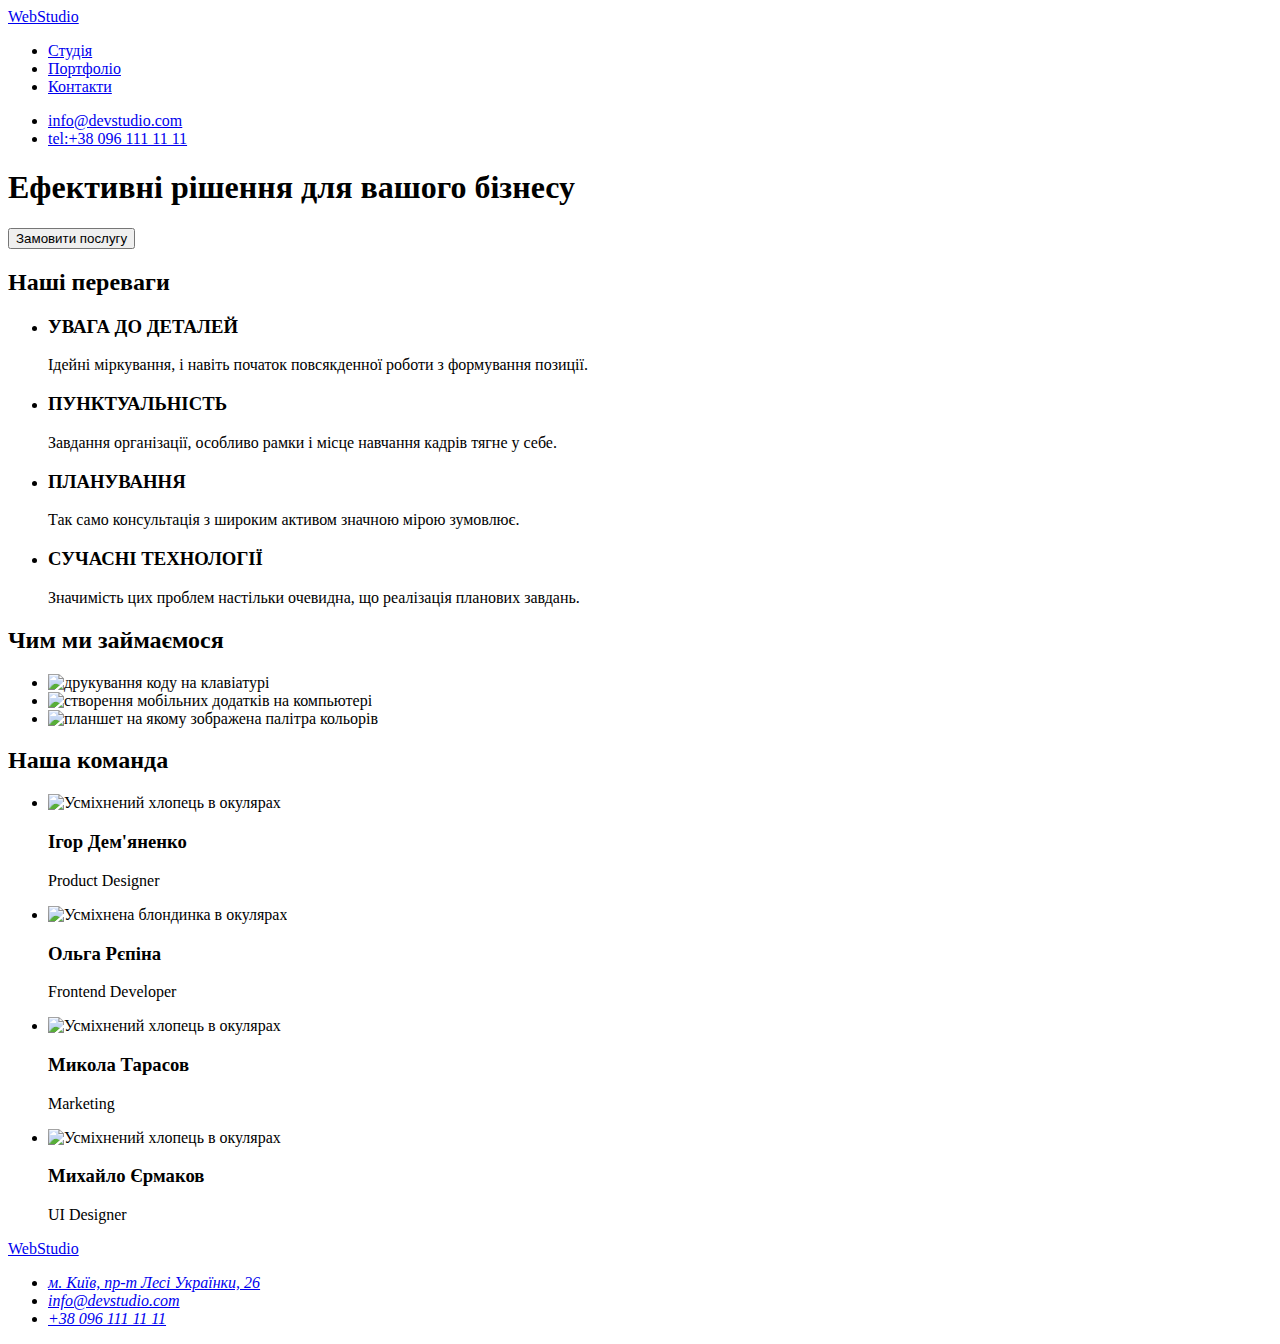
==== index.html @ f0db823b "update portfolio html" ====
<!DOCTYPE html>
<html lang="uk">
<head>
    <meta charset="UTF-8">
    <meta http-equiv="X-UA-Compatible" content="IE=edge">
    <meta name="viewport" content="width=device-width, initial-scale=1.0">
    <link rel="stylesheet" href="./css/styles.css">
    <title>Web Studio</title>
</head>
<body>
    <header>
<nav>
    <a href="./index.html">WebStudio</a>
    <ul>
        <li><a href="./index.html">Студія</a></li>
        <li><a href="#">Портфоліо</a></li>
        <li><a href="#">Контакти</a></li>
    </ul>
</nav>
<ul>
    <li><a href="mailto:info@devstudio.com">info@devstudio.com</a></li>
    <li><a href="tel:+380961111111">tel:+38 096 111 11 11</a></li>
</ul>
    </header>
    <main>
        <section>  
            <h1>Ефективні рішення для вашого бізнесу</h1>
            <button type="button">Замовити послугу</button>
        </section>
        <section> 
            <h2>Наші переваги</h2>
            <ul>
                <li>
                    <h3>УВАГА ДО ДЕТАЛЕЙ</h3>
                    <p>Ідейні міркування, і навіть початок повсякденної роботи з формування позиції.</p>
                </li>
                <li>
                    <h3>ПУНКТУАЛЬНІСТЬ</h3>
                    <p>Завдання організації, особливо рамки і місце навчання кадрів тягне у себе.</p>
                </li>
                <li>
                    <h3>ПЛАНУВАННЯ</h3>
                    <p>Так само консультація з широким активом значною мірою зумовлює.</p>
                </li>
                <li>
                    <h3>СУЧАСНІ ТЕХНОЛОГІЇ</h3>
                    <p>Значимість цих проблем настільки очевидна, що реалізація планових завдань.</p>
                </li>
            </ul>
        </section>
        <section>
<h2>Чим ми займаємося</h2>
<ul>
    <li>
        <img src="./images/computer.jpg" 
        alt="друкування коду на клавіатурі"
        width="370">
    </li>
    <li>
        <img src="./images/phone.jpg" 
        alt="створення мобільних додатків на компьютері"
        width="370">
    </li>
    <li>
        <img src="./images/planchette.jpg" 
        alt="планшет на якому зображена палітра кольорів"
        width="370">
    </li>
</ul>
</section>
<section> 
    <h2>Наша команда</h2>
    <ul>
        <li>
            <img src="./images/igor.jpg" 
            alt="Усміхнений хлопець в окулярах"
            width="270">
            <h3>Ігор Дем'яненко</h3>
            <p>Product Designer</p>
        </li>
        <li>
            <img src="./images/olga.jpg" 
            alt="Усміхнена блондинка в окулярах" 
            width="270">
            <h3>Ольга Рєпіна</h3>
            <p>Frontend Developer</p>
        </li>
        <li>
            <img src="./images/mykola.jpg" 
            alt="Усміхнений хлопець в окулярах" 
            width="270">
            <h3>Микола Тарасов</h3>
            <p>Marketing</p>
        </li>
        <li>
            <img src="./images/mykhailo.jpg" 
            alt="Усміхнений хлопець в окулярах" 
            width="270">
            <h3>Михайло Єрмаков</h3>
            <p>UI Designer</p>
        </li>
    </ul>
</section>
</main>
<footer>
    <a href="/">WebStudio</a>
    <address>
        <ul>
            <li>
                <a href="https://goo.gl/maps/CPtrU1FHBa2aNyZL9">м. Київ, пр-т Лесі Українки, 26</a>
            </li>
            <li>
                <a href="mailto:info@devstudio.com">info@devstudio.com</a>
            </li>
            <li>
                <a href="tel:+380961111111">+38 096 111 11 11</a>
            </li>
        </ul>
    </address>
</footer>
</body>
</html>
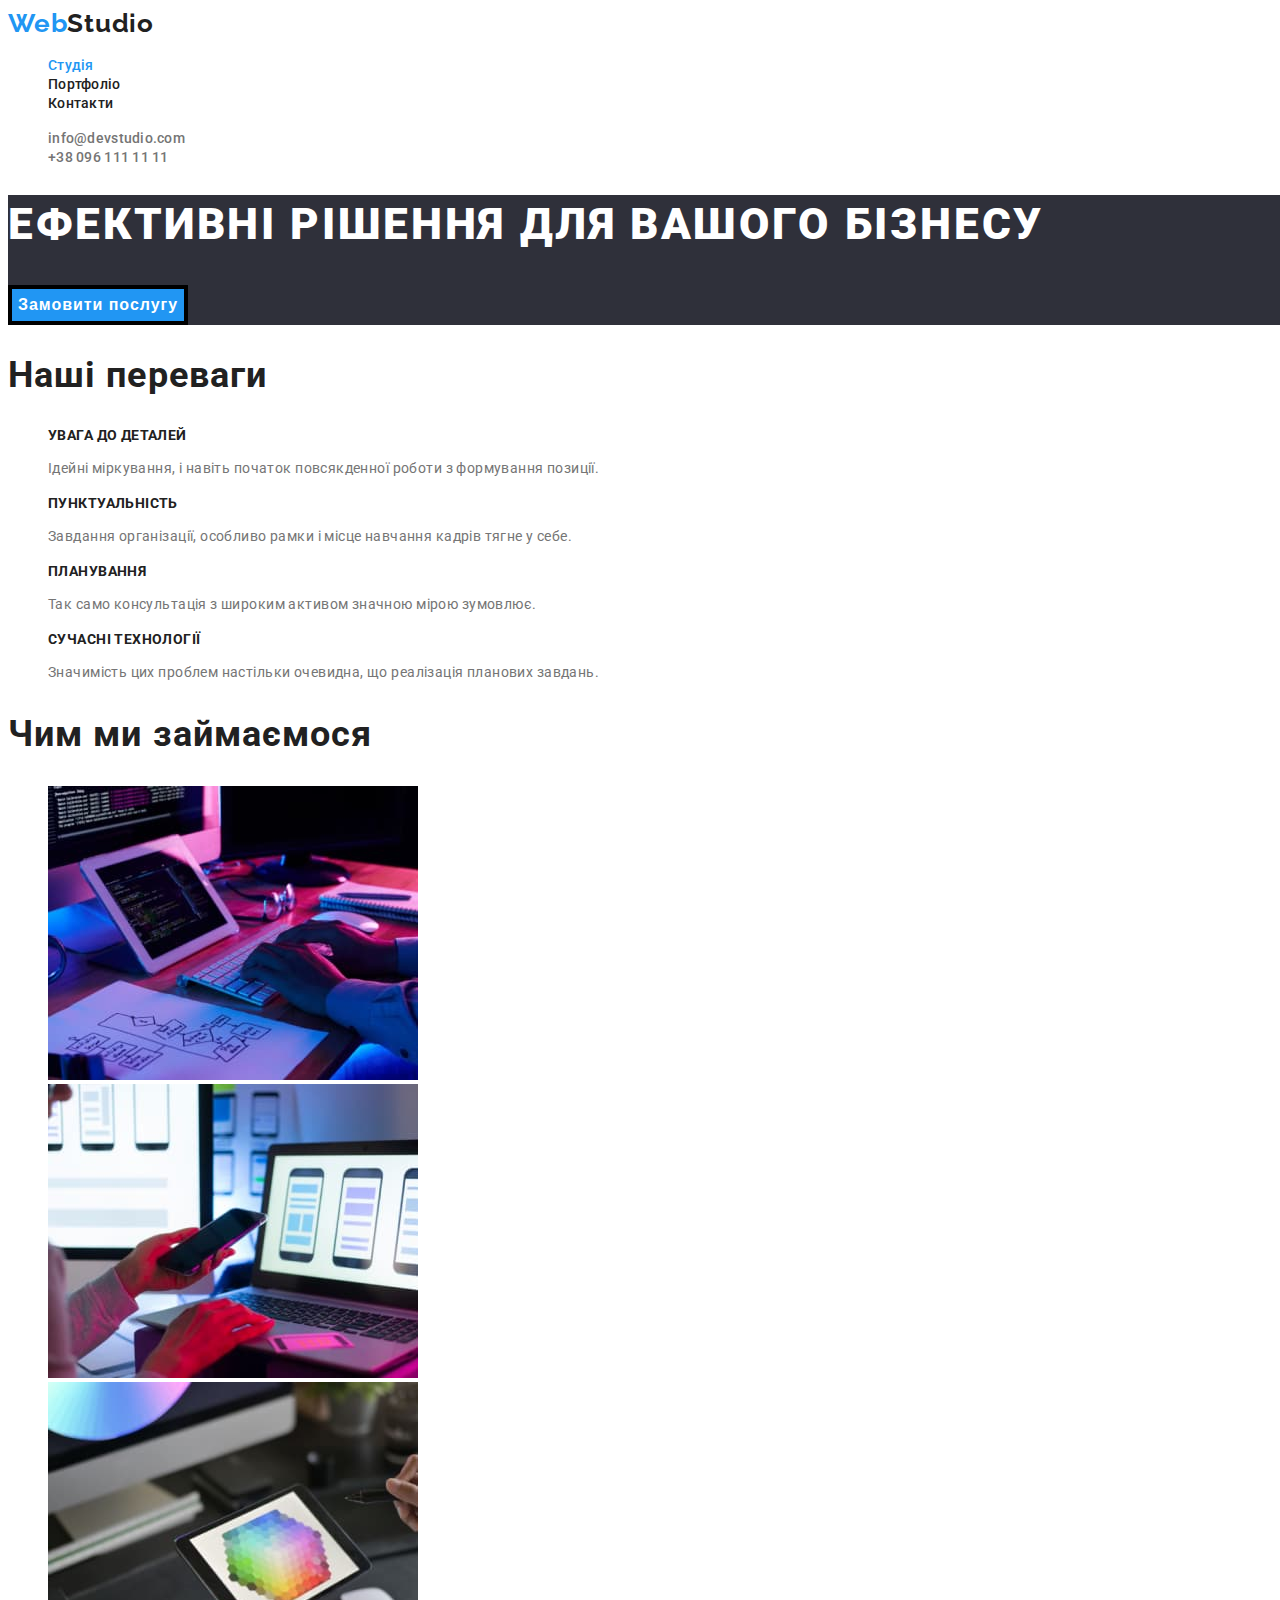
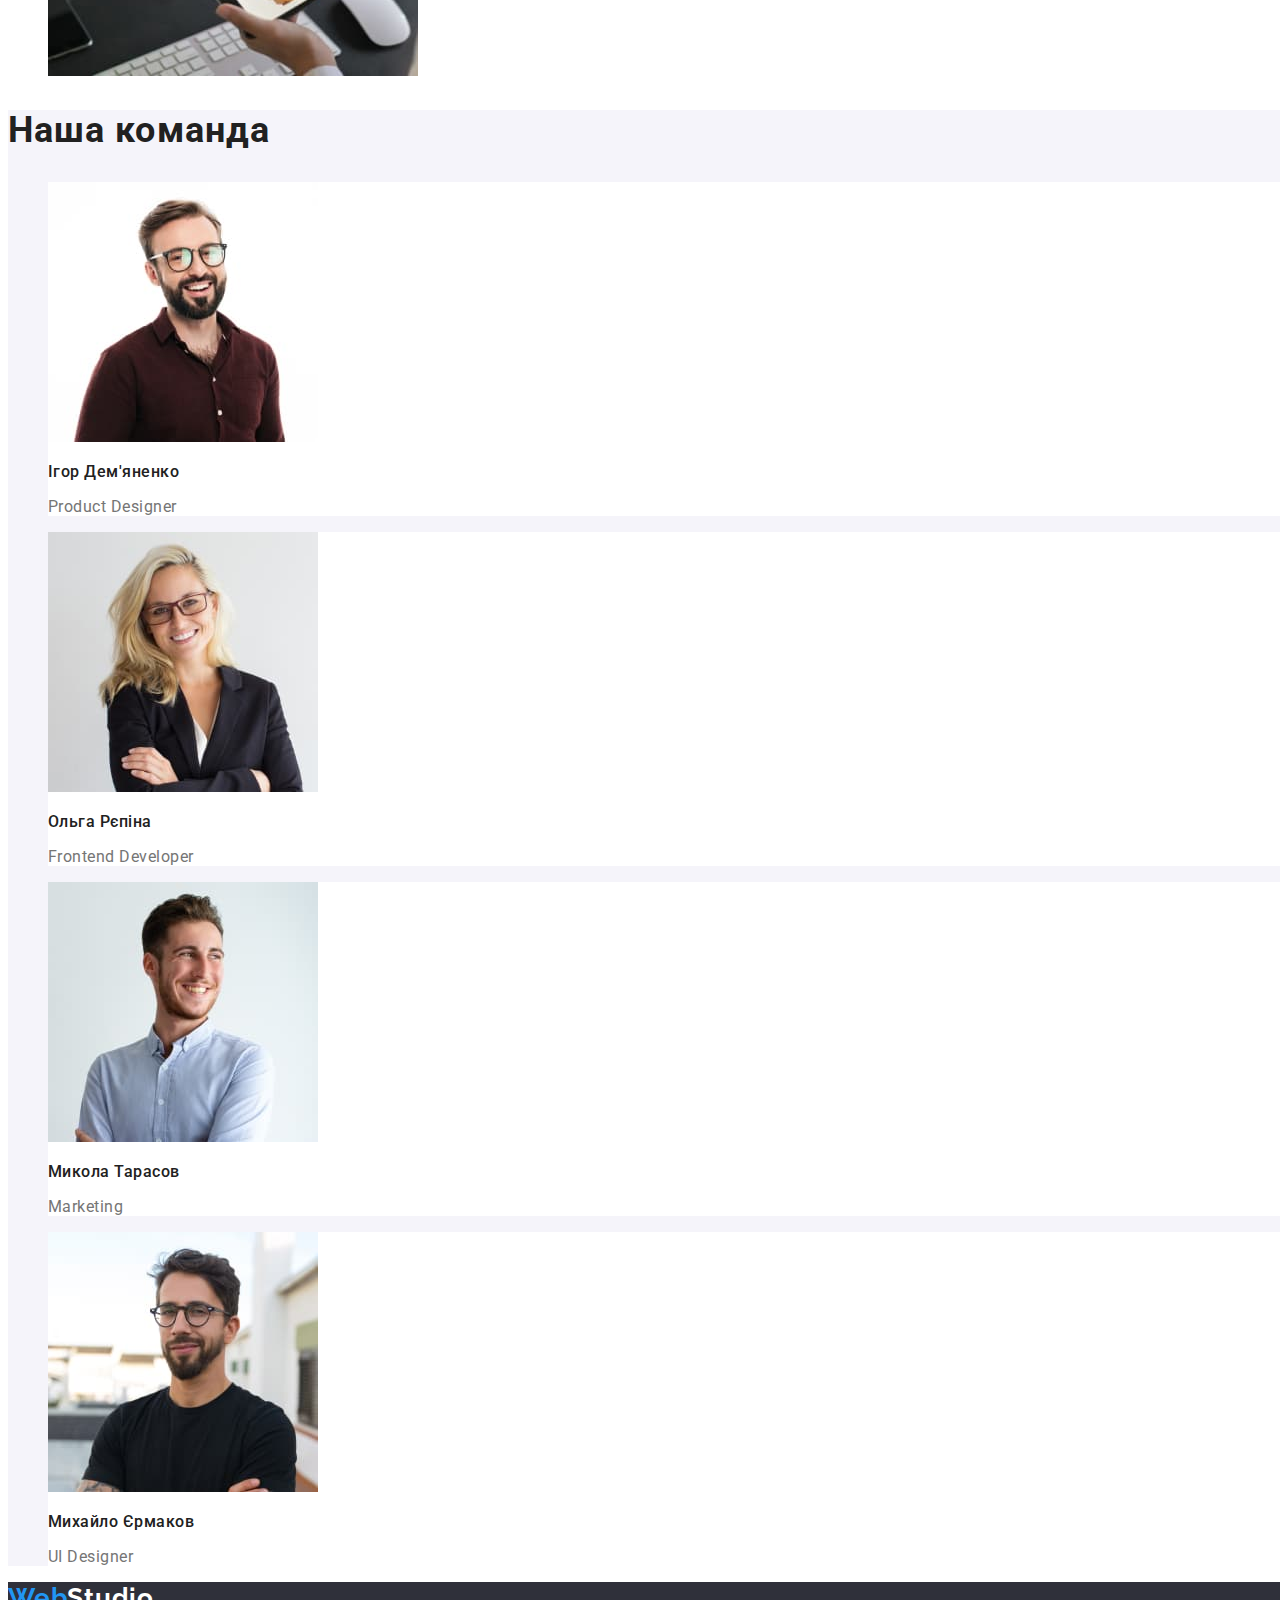
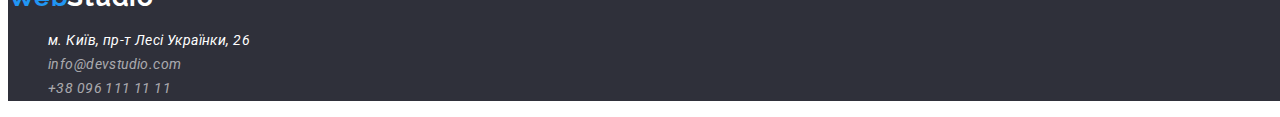
==== commit 34f71948: "update html" ====
--- a/index.html
+++ b/index.html
@@ -4,116 +4,120 @@
     <meta charset="UTF-8">
     <meta http-equiv="X-UA-Compatible" content="IE=edge">
     <meta name="viewport" content="width=device-width, initial-scale=1.0">
+    <title>Web Studio</title>
     <link rel="stylesheet" href="./css/styles.css">
-    <title>Web Studio</title>
+    <link rel="preconnect" href="https://fonts.googleapis.com">
+    <link rel="preconnect" href="https://fonts.gstatic.com" crossorigin>
+    <link href="https://fonts.googleapis.com/css2?family=Raleway:wght@700&family=Roboto:wght@400;500;700;900&display=swap"
+        rel="stylesheet">
 </head>
 <body>
-    <header>
+    <header class="header">
 <nav>
-    <a href="./index.html">WebStudio</a>
-    <ul>
-        <li><a href="./index.html">Студія</a></li>
-        <li><a href="#">Портфоліо</a></li>
-        <li><a href="#">Контакти</a></li>
+    <a class="logo-link" href="/index.html">Web<span class="logo-header">Studio</span></a>
+    <ul class="site-nav">
+        <li class="list"><a class="link current" href="./index.html">Студія</a></li>
+        <li class="list"><a class="link" href="./portfolio.html">Портфоліо</a></li>
+        <li class="list"><a class="link" href="#">Контакти</a></li>
     </ul>
 </nav>
-<ul>
-    <li><a href="mailto:info@devstudio.com">info@devstudio.com</a></li>
-    <li><a href="tel:+380961111111">tel:+38 096 111 11 11</a></li>
+<ul class="mail-tel-section">
+    <li class="list"><a class="link" href="mailto:info@devstudio.com">info@devstudio.com</a></li>
+    <li class="list"><a class="link" href="tel:+380961111111">+38 096 111 11 11</a></li>
 </ul>
     </header>
     <main>
-        <section>  
-            <h1>Ефективні рішення для вашого бізнесу</h1>
-            <button type="button">Замовити послугу</button>
+        <section class="main-section">  
+            <h1 class="hero-title">ЕФЕКТИВНІ РІШЕННЯ ДЛЯ ВАШОГО БІЗНЕСУ</h1>
+            <button class="primary-button" type="button">Замовити послугу</button>
         </section>
-        <section> 
-            <h2>Наші переваги</h2>
+        <section class="section-achievements"> 
+            <h2 class="title-section">Наші переваги</h2>
             <ul>
-                <li>
-                    <h3>УВАГА ДО ДЕТАЛЕЙ</h3>
-                    <p>Ідейні міркування, і навіть початок повсякденної роботи з формування позиції.</p>
+                <li class="list">
+                    <h3 class="title-list">УВАГА ДО ДЕТАЛЕЙ</h3>
+                    <p class="paragraph-list">Ідейні міркування, і навіть початок повсякденної роботи з формування позиції.</p>
                 </li>
-                <li>
-                    <h3>ПУНКТУАЛЬНІСТЬ</h3>
-                    <p>Завдання організації, особливо рамки і місце навчання кадрів тягне у себе.</p>
+                <li class="list">
+                    <h3 class="title-list">ПУНКТУАЛЬНІСТЬ</h3>
+                    <p class="paragraph-list">Завдання організації, особливо рамки і місце навчання кадрів тягне у себе.</p>
                 </li>
-                <li>
-                    <h3>ПЛАНУВАННЯ</h3>
-                    <p>Так само консультація з широким активом значною мірою зумовлює.</p>
+                <li class="list">
+                    <h3 class="title-list">ПЛАНУВАННЯ</h3>
+                    <p class="paragraph-list">Так само консультація з широким активом значною мірою зумовлює.</p>
                 </li>
-                <li>
-                    <h3>СУЧАСНІ ТЕХНОЛОГІЇ</h3>
-                    <p>Значимість цих проблем настільки очевидна, що реалізація планових завдань.</p>
+                <li class="list">
+                    <h3 class="title-list">СУЧАСНІ ТЕХНОЛОГІЇ</h3>
+                    <p class="paragraph-list">Значимість цих проблем настільки очевидна, що реалізація планових завдань.</p>
                 </li>
             </ul>
         </section>
-        <section>
-<h2>Чим ми займаємося</h2>
+        <section class="section-activity">
+<h2 class="title-section">Чим ми займаємося</h2>
 <ul>
-    <li>
-        <img src="./images/computer.jpg" 
+    <li class="list">
+        <img src="./images/html/computer.jpg" 
         alt="друкування коду на клавіатурі"
         width="370">
     </li>
-    <li>
-        <img src="./images/phone.jpg" 
+    <li class="list">
+        <img src="./images/html/phone.jpg" 
         alt="створення мобільних додатків на компьютері"
         width="370">
     </li>
-    <li>
-        <img src="./images/planchette.jpg" 
+    <li class="list">
+        <img src="./images/html/planchette.jpg" 
         alt="планшет на якому зображена палітра кольорів"
         width="370">
     </li>
 </ul>
 </section>
-<section> 
-    <h2>Наша команда</h2>
+<section class="section-team"> 
+    <h2 class="title-section">Наша команда</h2>
     <ul>
-        <li>
-            <img src="./images/igor.jpg" 
+        <li class="list1">
+            <img src="./images/html/igor.jpg" 
             alt="Усміхнений хлопець в окулярах"
             width="270">
-            <h3>Ігор Дем'яненко</h3>
-            <p>Product Designer</p>
+            <h3 class="team-member">Ігор Дем'яненко</h3>
+            <p class="team-member-specialization">Product Designer</p>
         </li>
-        <li>
-            <img src="./images/olga.jpg" 
+        <li class="list1">
+            <img src="./images/html/olga.jpg" 
             alt="Усміхнена блондинка в окулярах" 
             width="270">
-            <h3>Ольга Рєпіна</h3>
-            <p>Frontend Developer</p>
+            <h3 class="team-member">Ольга Рєпіна</h3>
+            <p class="team-member-specialization">Frontend Developer</p>
         </li>
-        <li>
-            <img src="./images/mykola.jpg" 
+        <li class="list1">
+            <img src="./images/html/mykola.jpg" 
             alt="Усміхнений хлопець в окулярах" 
             width="270">
-            <h3>Микола Тарасов</h3>
-            <p>Marketing</p>
+            <h3 class="team-member">Микола Тарасов</h3>
+            <p class="team-member-specialization">Marketing</p>
         </li>
-        <li>
-            <img src="./images/mykhailo.jpg" 
+        <li class="list1">
+            <img src="./images/html/mykhailo.jpg" 
             alt="Усміхнений хлопець в окулярах" 
             width="270">
-            <h3>Михайло Єрмаков</h3>
-            <p>UI Designer</p>
+            <h3 class="team-member">Михайло Єрмаков</h3>
+            <p class="team-member-specialization">UI Designer</p>
         </li>
     </ul>
 </section>
 </main>
-<footer>
-    <a href="/">WebStudio</a>
+<footer class="footer">
+    <a class="logo-link" href="/index.html">Web<span class="logo-header">Studio</span></a>
     <address>
-        <ul>
-            <li>
-                <a href="https://goo.gl/maps/CPtrU1FHBa2aNyZL9">м. Київ, пр-т Лесі Українки, 26</a>
+        <ul class="footer-list">
+            <li class="list">
+                <a class="link-map" href="https://goo.gl/maps/CPtrU1FHBa2aNyZL9">м. Київ, пр-т Лесі Українки, 26</a>
             </li>
-            <li>
-                <a href="mailto:info@devstudio.com">info@devstudio.com</a>
+            <li class="list">
+                <a class="adress-link" href="mailto:info@devstudio.com">info@devstudio.com</a>
             </li>
-            <li>
-                <a href="tel:+380961111111">+38 096 111 11 11</a>
+            <li class="list">
+                <a class="adress-link" href="tel:+380961111111">+38 096 111 11 11</a>
             </li>
         </ul>
     </address>
--- a/css/styles.css
+++ b/css/styles.css
@@ -0,0 +1,228 @@
+:root {
+    --color-primary: #2196f3;
+    --color-secondary: #2f303a;
+    --primary-text-color: #212121;
+    --white-color: #fff;
+
+}
+
+body {
+    width: 1600px;
+    font-family: 'Roboto', Arial, Helvetica, sans-serif;
+    font-weight: 400;
+    color: var(--primary-text-color);
+}
+
+.list {
+    list-style: none;
+}
+
+
+.logo-link {
+    font-family: 'Raleway';
+        text-decoration: none;
+        font-style: normal;
+        font-weight: 700;
+        font-size: 26px;
+        line-height: 1.192;
+        letter-spacing: 0.03em;
+        color: var(--color-primary);
+}
+
+.logo-header {
+    text-decoration: none;
+        font-weight: 700;
+        font-size: 26px;
+        line-height: 1.192;
+        letter-spacing: 0.03em;
+        color: var(--primary-text-color);
+}
+
+.site-nav .link {
+    color: var(--primary-text-color);
+    text-decoration: none;
+    font-weight: 500;
+    font-size: 14px;
+        line-height: 1.14;
+        letter-spacing: 0.02em;
+}
+
+.site-nav .link.current,
+.site-nav .link:hover,
+.site-nav .link:focus {
+    color: var(--color-primary);
+}
+
+.mail-tel-section .link {
+    color: #757575;
+    text-decoration: none;
+    font-weight: 500;
+    font-size: 14px;
+    line-height: 1.14;
+    letter-spacing: 0.02em;
+}
+
+.mail-tel-section .link:hover,
+.mail-tel-section .link:focus {
+    color: var(--color-primary);
+}
+
+.main-section {
+    width: 1600px;
+    background: var(--color-secondary);
+}
+
+
+.hero-title {
+        font-style: normal;
+        font-weight: 900;
+        font-size: 44px;
+        line-height: 1.363;
+        letter-spacing: 0.06em;
+    background-color: var(--color-secondary);
+    color: var(--white-color);
+}
+
+.primary-button {
+    color: var(--white-color);
+    background-color: var(--color-primary);
+    font-weight: 700;
+    font-size: 16px;
+    line-height: 1.88;
+    display: flex;
+    align-items: center;
+    text-align: center;
+    letter-spacing: 0.06em;
+    border: 4px solid black;
+    cursor: pointer;
+}
+
+.primary-button:hover,
+.primary-button:focus {
+    color: var(--white-color);
+    background-color: #188CE8;
+}
+
+.section-achievements .title-list {
+font-weight: 700;
+    font-size: 14px;
+    line-height: 1.142;
+    letter-spacing: 0.03em;
+    color: var(--primary-text-color);
+}
+
+.section-achievements .paragraph-list {
+    font-size: 14px;
+        line-height: 1.714;
+        letter-spacing: 0.03em;
+        color: #757575;
+}
+
+.title-section {
+    font-weight: 700;
+        font-size: 36px;
+        line-height: 1.166;
+        letter-spacing: 0.03em;
+        color: var(--primary-text-color);
+}
+
+.section-team {
+    background-color: #f5f4fA;;
+}
+
+.section-team .list1 {
+    background-color: var(--white-color);
+    list-style-type: none;
+}
+
+.team-member {
+    font-weight: 500;
+        font-size: 16px;
+        line-height: 1.188;
+        letter-spacing: 0.03em;
+        color: var(--primary-text-color);
+}
+
+.team-member-specialization {
+        font-size: 16px;
+        line-height: 1.188;
+        letter-spacing: 0.03em;
+        color: #757575;
+}
+
+.footer {
+    background-color: var(--color-secondary);
+    width: 1600px;
+}
+
+.footer .logo-header {
+    font-weight: 700;
+        font-size: 26px;
+        line-height: 1.192;
+        letter-spacing: 0.03em;
+        color: var(--color-primary);
+}
+
+.footer .logo-header {
+    font-family: 'Raleway';
+        font-weight: 700;
+        font-size: 26px;
+        line-height: 1.192;
+        letter-spacing: 0.03em;
+        color: var(--white-color);
+}
+
+.link-map {
+    font-size: 14px;
+        line-height: 1.714;
+        letter-spacing: 0.03em;
+        color: var(--white-color);
+        text-decoration: none;
+}
+
+.adress-link {
+    font-size: 14px;
+        line-height: 1.714;
+        letter-spacing: 0.03em;
+        color: rgba(255, 255, 255, 0.6);
+        text-decoration: none;
+}
+
+.adress-link:hover,
+.adress-link:focus {
+    color: var(--color-primary);
+}
+
+.secondary-button {
+    font-weight: 500;
+        font-size: 16px;
+        line-height: 1.625;
+        letter-spacing: 0.03em;
+        color: var(--primary-text-color);
+        background-color: ff5f4fa;
+        border: 3px solid black;
+        font-weight: bold;
+        cursor: pointer;
+
+}
+
+.secondary-button:hover,
+.secondary-button:focus {
+    color: var(--white-color);
+    background-color: var(--color-primary);
+}
+
+.portfolio-title {
+    font-weight: 700;
+        font-size: 18px;
+        line-height: 2;
+        letter-spacing: 0.06em;
+        color: var(--primary-text-color);
+}
+
+.portfolio-dscr {
+    font-size: 16px;
+        line-height: 1.875;
+        letter-spacing: 0.03em;
+        color: #757575;
+}